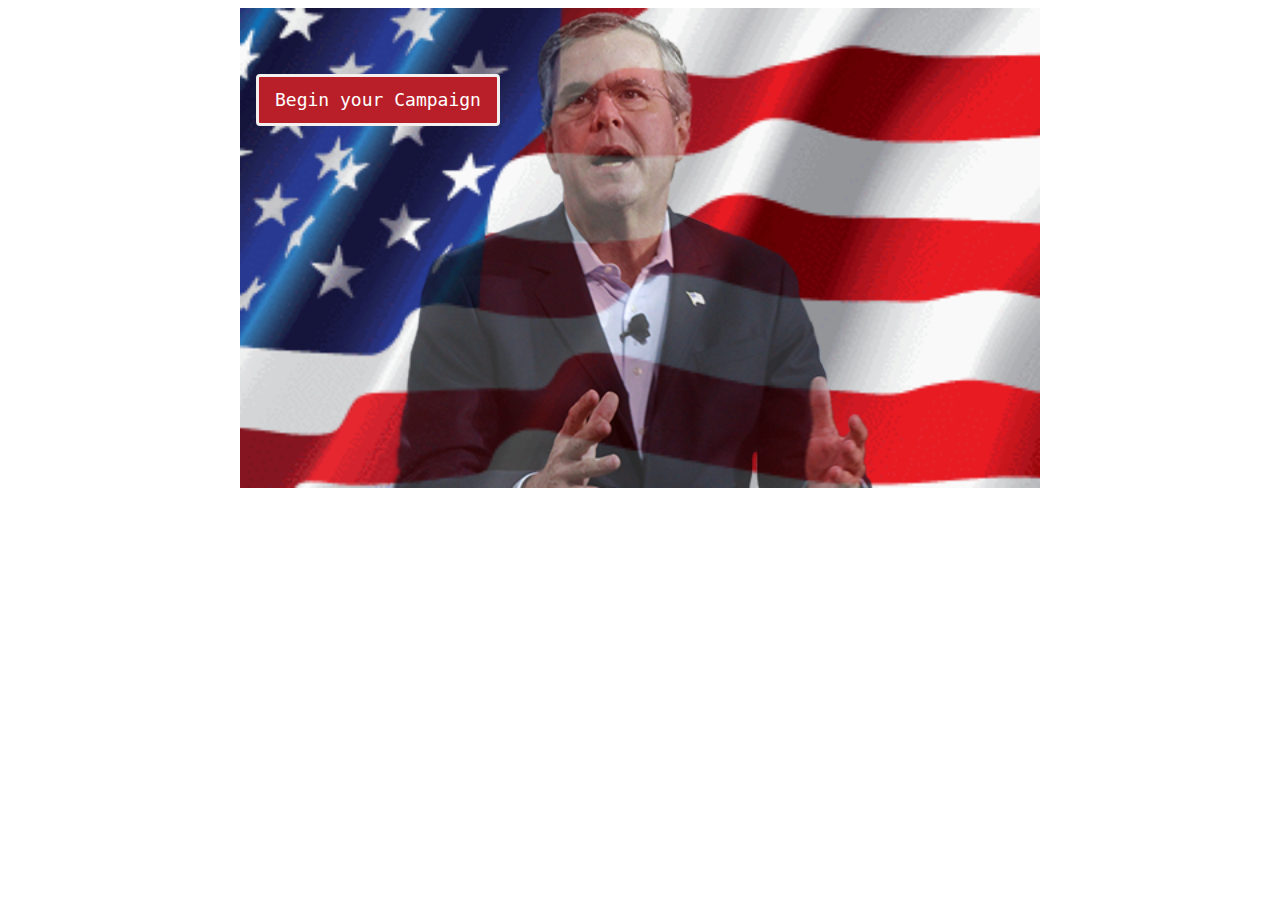
==== index.html @ bdb8c2fc "add repo" ====
<!DOCTYPE html>
<!-- HTML5 Hello world by kirupa - http://www.kirupa.com/html5/getting_your_feet_wet_html5_pg1.htm -->
<html lang="en-us">

<head>
<meta charset="utf-8">
<link rel = "stylesheet" type = "text/css" href = "./css/game.css" />
<link rel = "stylesheet" type = "text/css" href = "./css/home.css" />
<script type="text/javascript" src="https://code.jquery.com/jquery-2.2.4.min.js"></script>
<title>Campaign</title>
</head>
<body>
    <div class="game">
        <a class="play" href="./questions.html"><button>Begin your Campaign</button></a>
        <div class="candidate" style="background:url(./images/jeb.png);">
        </div>
    </div>
</body>
<audio src="8bit.mp3" autoplay="autoplay" loop="loop"/>

<script type="text/javascript">
    var p = ['jeb','cruz','hillary', 'bernie', 'trump', 'obama'];
    var i = 1; 
    
    $('.candidate').fadeTo(2000,0,function() {
                    $('.candidate').css('background-image','url(./images/'+p[1]+'.png');
                    $('.candidate').fadeTo(2000,1);
                });
                
    function myLoop () {       
       setTimeout(function () {    
          if (i < 6) {
                $('.candidate').fadeTo(2000,0,function() {
                    $('.candidate').css('background-image','url(./images/'+p[i-1]+'.png');
                    $('.candidate').fadeTo(2000,1);
                });
                myLoop();
          } else {
                $('.candidate').fadeTo(2000,0,function() {
                    $('.candidate').css('background-image','url(./images/'+p[0]+'.png');
                    $('.candidate').fadeTo(2000,1);
                });
                i = 1;
                myLoop()
          }
       }, 5000)
       i++;           
    }
    
    myLoop(); 
</script>

</html>
---- css/game.css ----
.game {
  position: relative;
  height: 480px;
  width: 800px;
  margin: auto;
  background-color: #000;
}
---- css/home.css ----
.candidate {
    width:100%;
    height:100%;
    background-size:cover !important;
    position:absolute;
    z-index:1;
}

.game {
    background: url(../images/flag.gif);
    background-size: cover !important;
    background-repeat: no-repeat;
}

.play {
    z-index:10;
    position:absolute;
    top:60px;
    left:10px;
}

.play button {
    z-index: 0 !important;
    background: #B91F29;
    border: 3px solid #F2EFEE;
    border-radius: 4px;
    color: #fff;
    font-family: monospace;
    font-size: 18px;
    line-height: 14px;
    margin: 6px;
    padding: 16px;
    outline: none !important;
}
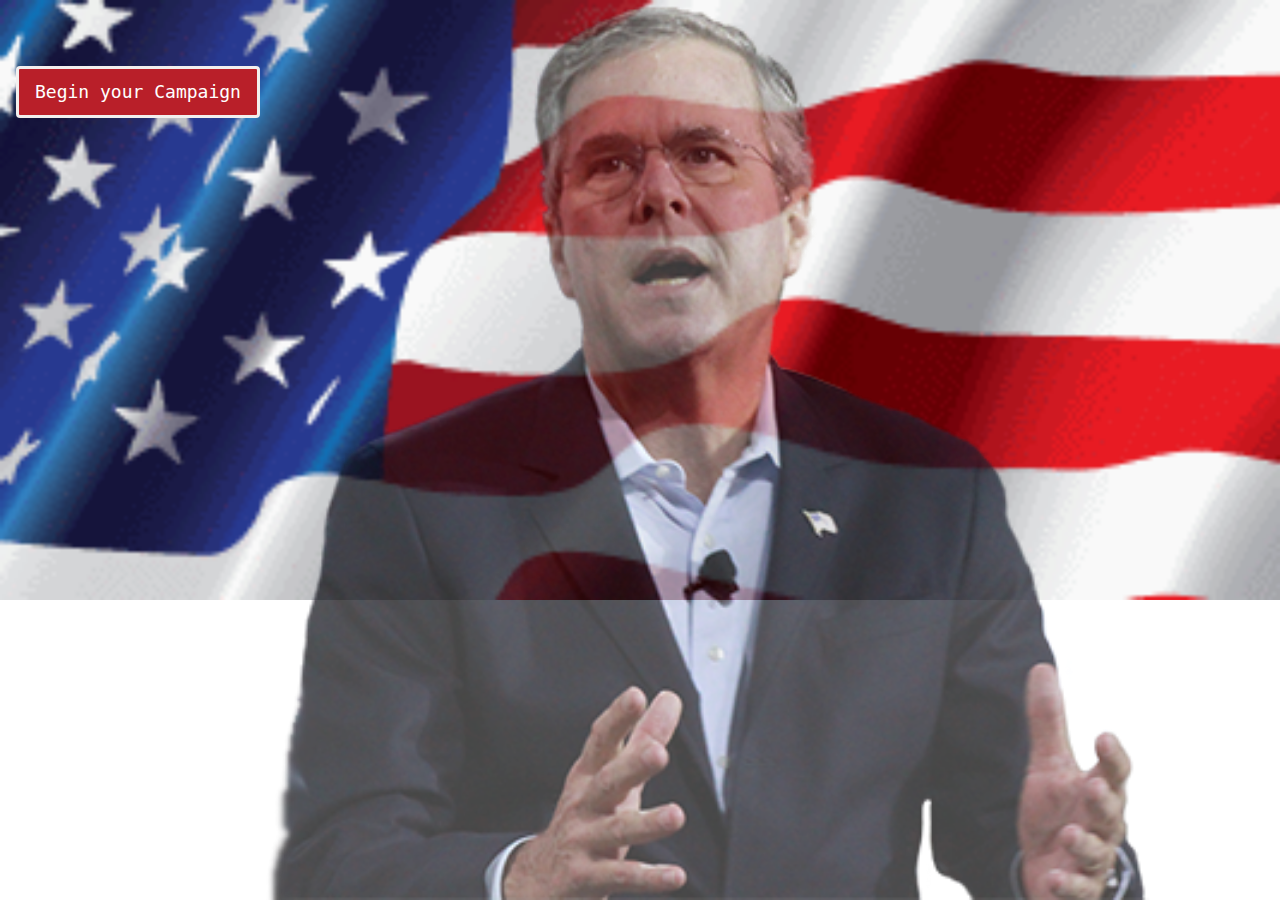
==== commit d00c80ba: "all" ====
--- a/index.html
+++ b/index.html
@@ -10,7 +10,7 @@
 <title>Campaign</title>
 </head>
 <body>
-    <div class="game">
+    <div class="home">
         <a class="play" href="./questions.html"><button>Begin your Campaign</button></a>
         <div class="candidate" style="background:url(./images/jeb.png);">
         </div>
--- a/css/game.css
+++ b/css/game.css
@@ -4,4 +4,10 @@
   width: 800px;
   margin: auto;
   background-color: #000;
+}
+
+body {
+  overflow-y: hidden;
+  margin: 0 !important;
+  padding:0 !important;
 }--- a/css/home.css
+++ b/css/home.css
@@ -10,6 +10,14 @@
     background: url(../images/flag.gif);
     background-size: cover !important;
     background-repeat: no-repeat;
+}
+
+.home {
+    background: url(../images/flag.gif);
+    background-size: cover !important;
+    background-repeat: no-repeat;
+    height:600px !important;
+    
 }
 
 .play {
@@ -31,4 +39,8 @@
     margin: 6px;
     padding: 16px;
     outline: none !important;
+}
+
+body {
+    overflow-y: hidden;
 }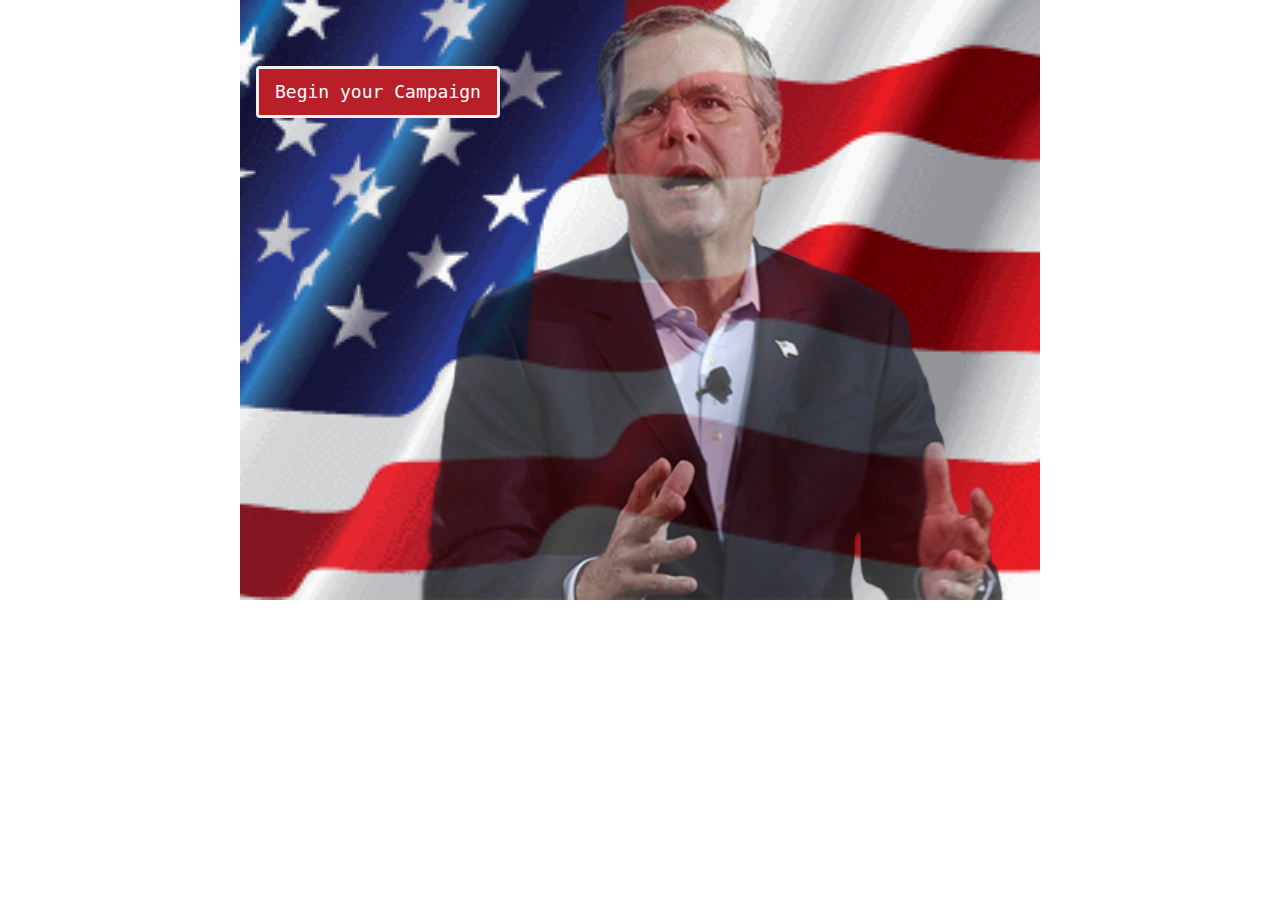
==== commit 2322f11c: "all" ====
--- a/index.html
+++ b/index.html
@@ -10,7 +10,7 @@
 <title>Campaign</title>
 </head>
 <body>
-    <div class="home">
+    <div class="home game">
         <a class="play" href="./questions.html"><button>Begin your Campaign</button></a>
         <div class="candidate" style="background:url(./images/jeb.png);">
         </div>
--- a/css/home.css
+++ b/css/home.css
@@ -17,7 +17,7 @@
     background-size: cover !important;
     background-repeat: no-repeat;
     height:600px !important;
-    
+    width:800px !important;
 }
 
 .play {
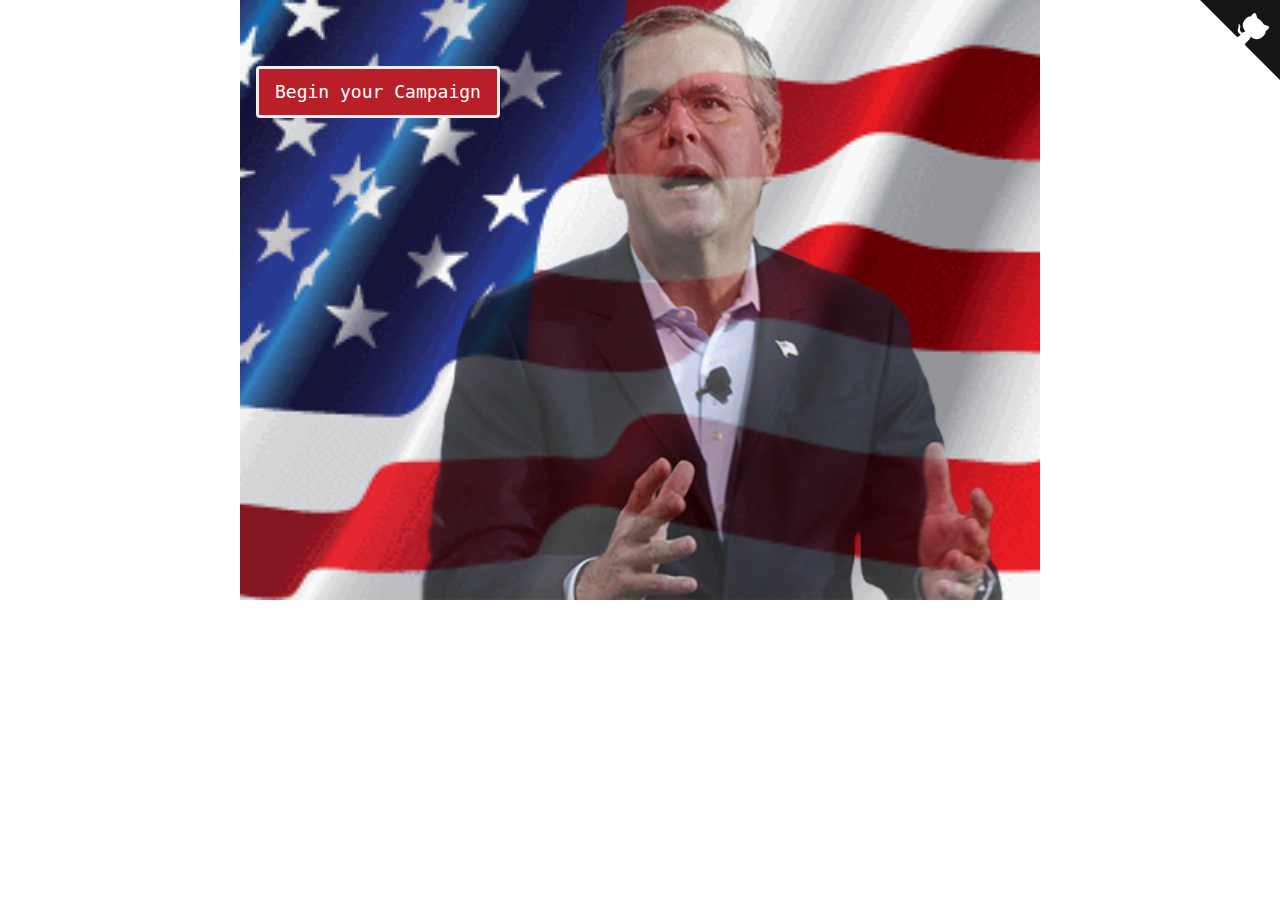
==== commit 01b4cbe8: "hello" ====
--- a/index.html
+++ b/index.html
@@ -10,11 +10,12 @@
 <title>Campaign</title>
 </head>
 <body>
-    <div class="home game">
-        <a class="play" href="./questions.html"><button>Begin your Campaign</button></a>
-        <div class="candidate" style="background:url(./images/jeb.png);">
-        </div>
+<a href="https://your-url" class="github-corner"><svg width="80" height="80" viewBox="0 0 250 250" style="fill:#151513; color:#fff; position: absolute; top: 0; border: 0; right: 0;"><path d="M0,0 L115,115 L130,115 L142,142 L250,250 L250,0 Z"></path><path d="M128.3,109.0 C113.8,99.7 119.0,89.6 119.0,89.6 C122.0,82.7 120.5,78.6 120.5,78.6 C119.2,72.0 123.4,76.3 123.4,76.3 C127.3,80.9 125.5,87.3 125.5,87.3 C122.9,97.6 130.6,101.9 134.4,103.2" fill="currentColor" style="transform-origin: 130px 106px;" class="octo-arm"></path><path d="M115.0,115.0 C114.9,115.1 118.7,116.5 119.8,115.4 L133.7,101.6 C136.9,99.2 139.9,98.4 142.2,98.6 C133.8,88.0 127.5,74.4 143.8,58.0 C148.5,53.4 154.0,51.2 159.7,51.0 C160.3,49.4 163.2,43.6 171.4,40.1 C171.4,40.1 176.1,42.5 178.8,56.2 C183.1,58.6 187.2,61.8 190.9,65.4 C194.5,69.0 197.7,73.2 200.1,77.6 C213.8,80.2 216.3,84.9 216.3,84.9 C212.7,93.1 206.9,96.0 205.4,96.6 C205.1,102.4 203.0,107.8 198.3,112.5 C181.9,128.9 168.3,122.5 157.7,114.1 C157.9,116.9 156.7,120.9 152.7,124.9 L141.0,136.5 C139.8,137.7 141.6,141.9 141.8,141.8 Z" fill="currentColor" class="octo-body"></path></svg></a><style>.github-corner:hover .octo-arm{animation:octocat-wave 560ms ease-in-out}@keyframes octocat-wave{0%,100%{transform:rotate(0)}20%,60%{transform:rotate(-25deg)}40%,80%{transform:rotate(10deg)}}@media (max-width:500px){.github-corner:hover .octo-arm{animation:none}.github-corner .octo-arm{animation:octocat-wave 560ms ease-in-out}}</style>
+<div class="home game">
+    <a class="play" href="./questions.html"><button>Begin your Campaign</button></a>
+    <div class="candidate" style="background:url(./images/jeb.png);">
     </div>
+</div>
 </body>
 <audio src="8bit.mp3" autoplay="autoplay" loop="loop"/>
 
